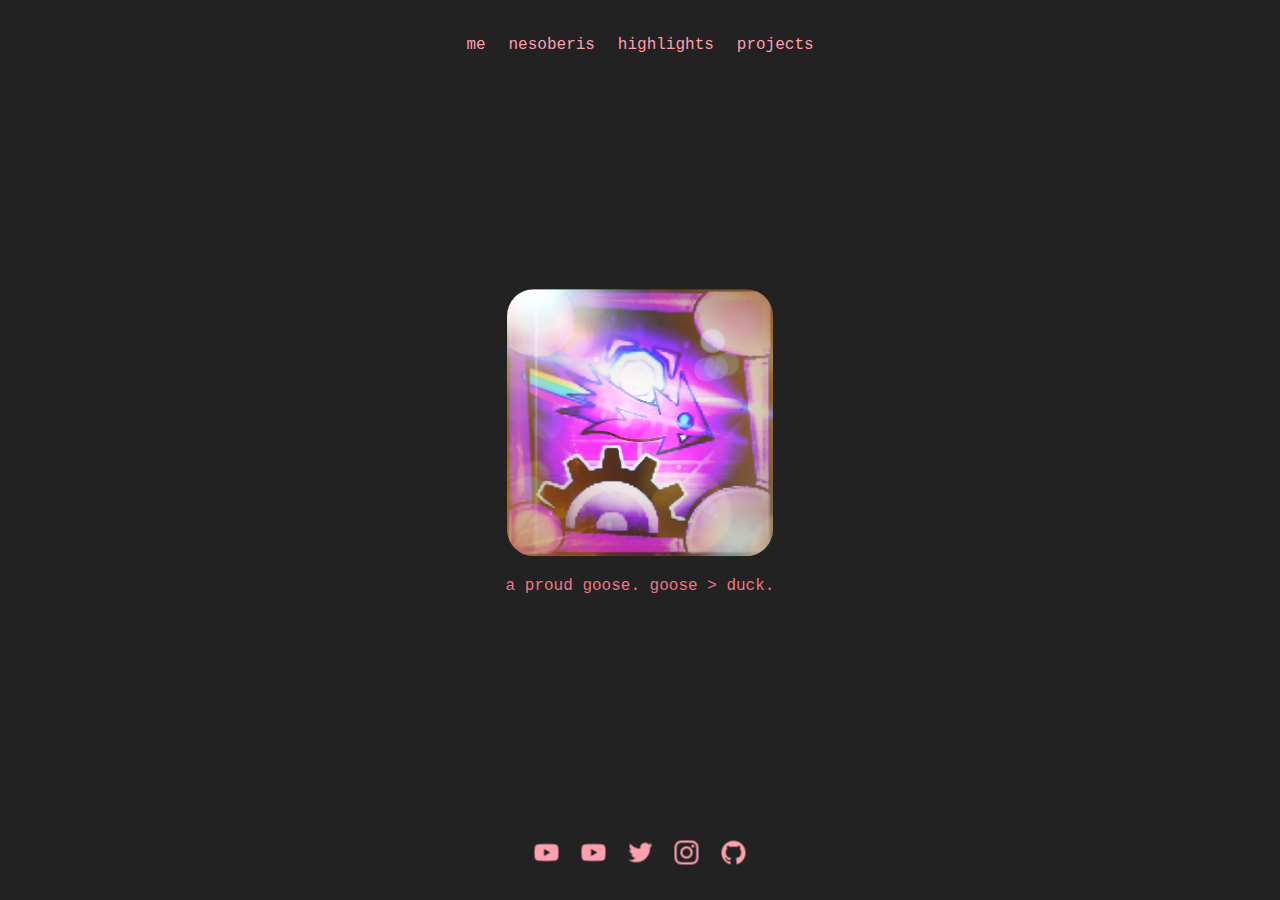
==== src/html/index.html @ fb260f0f "will this work?" ====
<!DOCTYPE html>
<html lang="jp">
<head>
    <!-- javascript -->
    <script src="../js/main.js"></script>
    <meta charset="utf-16" />
    <meta name="thing" content="width-device-width" />
    <!-- title and icon -->
    <title>gus</title>
    <link rel="icon" type="image/x-icon" href="../img/me.png">
</head>
<body>
    <!-- start of outerWrap -->
    <div id="outerWrap">
        <!-- menu bar nav -->
        <nav id="head-navigation">
            <a href="./me.html">me</a>
            <a href="./nesoberi.html">nesoberis</a>
            <a href="./highlights.html">highlights</a>
            <a href="./projects.html">projects</a>
        </nav>
        <!-- start of innerWrap -->
        <div id="innerWrap">
            <a id="logo"><img src="../img/og logo.JPG" title="you've clicked my logo 0 times!" alt="original logo (by pumpkin!)" onclick="buttonMasher()"></a>
            <p class="text-tag">a proud goose. goose > duck.</p>
        <!-- end of innerWrap -->
        </div>
        <!-- social media nav -->
        <nav id="foot-navigation">
            <a href="https://youtube.com/@GusDira12" target="_blank"><img src="../img/youtube.png" alt="main youtube"></a>
            <a href="https://youtube.com/@NaClGus" target="_blank"><img src="../img/youtube.png" alt="2nd youtube"></a>
            <a href="https://twitter.com/NaClGus" target="_blank"><img src="../img/twitter.png" alt="twitter"></a>
            <a href="https://instagram.com/NaClGus" target="_blank"><img src="../img/instagram.png" alt="instagram"></a>
            <a href="https://github.com/GusDira12" target="_blank"><img src="../img/github.png" alt="github"></a>
        </nav>
    <!-- end of outerWrap -->
    </div>
    <!-- css -->
    <link href="../css/main.css" rel="stylesheet"/>
</body>
</html>
---- src/css/main.css ----
* {
    box-sizing: border-box;
}

body {
    font-family: 'Courier New', Courier, monospace;
    font-size: 12pt;
    padding: 15pt;
    background: #222222;
}

#head-navigation {
    float: none;
    position: absolute;
    top: 5%;
    left: 50%;
    transform: translate(-50%, -50%);
}

#outerWrap {
    overflow: hidden;
}

#innerWrap {
    float: none;
    position: absolute;
    top: 50%;
    left: 50%;
    transform: translate(-50%, -50%);
}

#innerWrap > #logo {
    transition: opacity 500ms;
}

#innerWrap > .text-tag {
    text-align: center;
    color: #f17587;
}

#foot-navigation {
    float: none;
    position: absolute;
    top: 95%;
    left: 50%;
    transform: translate(-50%, -50%);
}

#logo > img {
    width: 200pt;
    height: 200pt;
    border-radius: 10%;
}

a {
    text-decoration: none;
    padding: 5pt;
}

#head-navigation > a:link, a:visited {
    color: #ff9eac;
    transition: 300ms ease-out;
}

#head-navigation > a:hover {
    color: #f3c6cd;
    transition: 300ms ease-in;
}

#head-navigation > a:active {
    color: #f17587;
}

#foot-navigation > a:link, a:visited {
    transition: 300ms ease-out;
}

#foot-navigation:hover > a {
    filter: saturate(50%)
}

#foot-navigation:hover > a:hover {
    filter: saturate(100%)
}
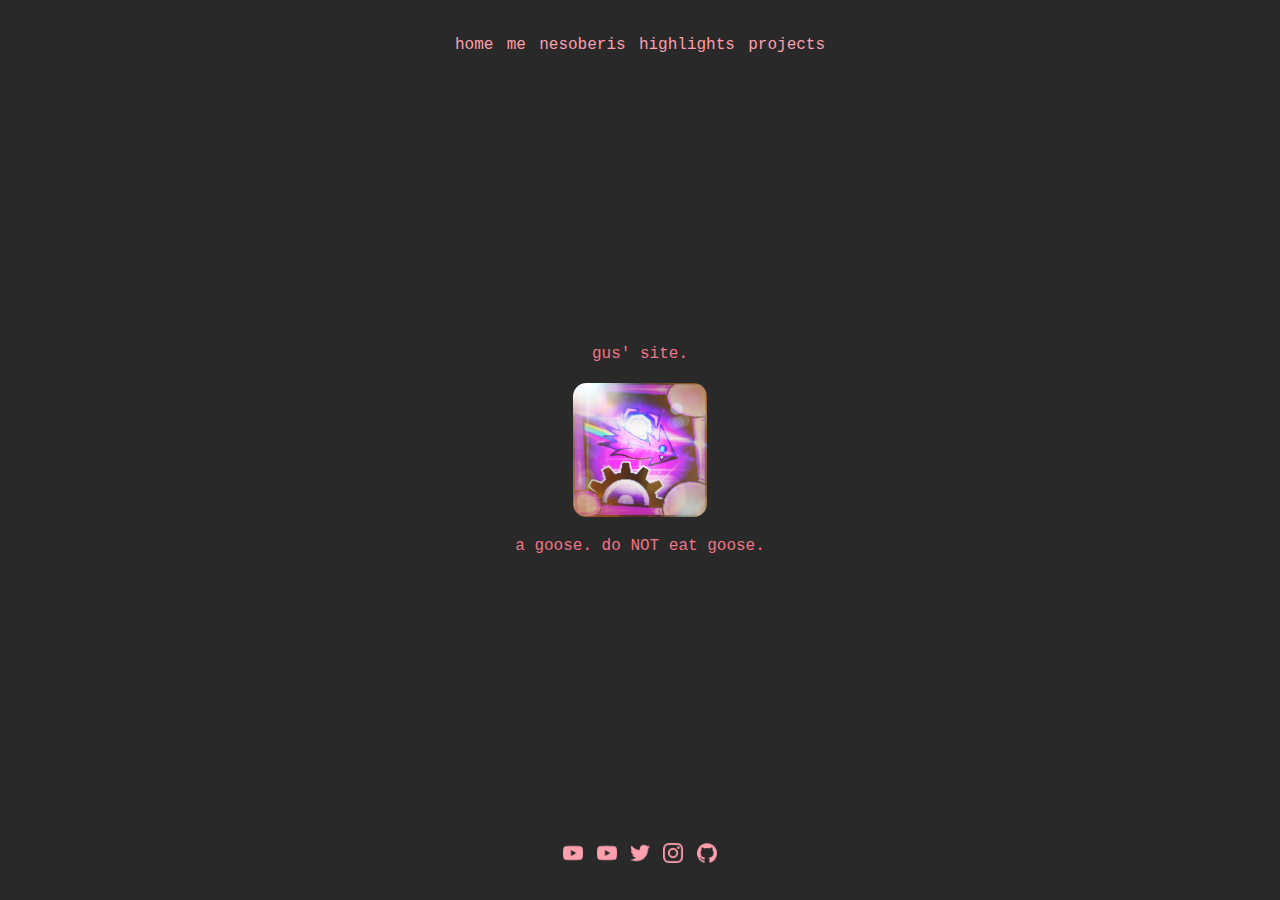
==== commit 452e89c1: "replaced with a rework done a month ago..." ====
--- a/src/html/index.html
+++ b/src/html/index.html
@@ -7,34 +7,36 @@
     <meta name="thing" content="width-device-width" />
     <!-- title and icon -->
     <title>gus</title>
-    <link rel="icon" type="image/x-icon" href="../img/me.png">
+    <link rel="icon" type="image/x-icon" href="../../gusdira12/img/me.png">
 </head>
 <body>
     <!-- start of outerWrap -->
     <div id="outerWrap">
         <!-- menu bar nav -->
-        <nav id="head-navigation">
+        <div id="head-navigation">
+            <a href="./index.html">home</a>
             <a href="./me.html">me</a>
-            <a href="./nesoberi.html">nesoberis</a>
+            <a href="./nesoberis.html">nesoberis</a>
             <a href="./highlights.html">highlights</a>
             <a href="./projects.html">projects</a>
-        </nav>
+        </div>
         <!-- start of innerWrap -->
         <div id="innerWrap">
-            <a id="logo"><img src="../img/og logo.JPG" title="you've clicked my logo 0 times!" alt="original logo (by pumpkin!)" onclick="buttonMasher()"></a>
-            <p class="text-tag">a proud goose. goose > duck.</p>
+            <p class="text-tag">gus' site.</p>
+            <a id="logo-gd"><img src="../img/og logo.JPG" title="click me!" alt="original logo (by pumpkin!)" onclick="buttonMasher()"></a>
+            <p class="text-tag">a goose. do NOT eat goose.</p>
+        </div>
         <!-- end of innerWrap -->
+        <!-- social media nav -->
+        <div id="foot-navigation">
+            <a href="https://youtube.com/@GusDira12" target="_blank"><img src="../img/youtube.png" alt="main videos"></a>
+            <a href="https://youtube.com/@NaClGus" target="_blank"><img src="../img/youtube.png" alt="other videos"></a>
+            <a href="https://twitter.com/NaClGus" target="_blank"><img src="../img/twitter.png" alt="bird"></a>
+            <a href="https://instagram.com/NaClGus" target="_blank"><img src="../img/instagram.png" alt="photos"></a>
+            <a href="https://github.com/GusDira12" target="_blank"><img src="../img/github.png" alt="code"></a>
         </div>
-        <!-- social media nav -->
-        <nav id="foot-navigation">
-            <a href="https://youtube.com/@GusDira12" target="_blank"><img src="../img/youtube.png" alt="main youtube"></a>
-            <a href="https://youtube.com/@NaClGus" target="_blank"><img src="../img/youtube.png" alt="2nd youtube"></a>
-            <a href="https://twitter.com/NaClGus" target="_blank"><img src="../img/twitter.png" alt="twitter"></a>
-            <a href="https://instagram.com/NaClGus" target="_blank"><img src="../img/instagram.png" alt="instagram"></a>
-            <a href="https://github.com/GusDira12" target="_blank"><img src="../img/github.png" alt="github"></a>
-        </nav>
+    </div>
     <!-- end of outerWrap -->
-    </div>
     <!-- css -->
     <link href="../css/main.css" rel="stylesheet"/>
 </body>
--- a/src/css/main.css
+++ b/src/css/main.css
@@ -1,55 +1,57 @@
 * {
-    box-sizing: border-box;
-}
-
-body {
+    font-size: 12pt;
     font-family: 'Courier New', Courier, monospace;
-    font-size: 12pt;
-    padding: 15pt;
-    background: #222222;
-}
-
-#head-navigation {
-    float: none;
-    position: absolute;
-    top: 5%;
-    left: 50%;
-    transform: translate(-50%, -50%);
+    width: 100%;
+    height: 100%;
+    padding: 0;
+    margin: 0;
+    background-color: #292929;
 }
 
 #outerWrap {
-    overflow: hidden;
+    display: flex;
+    flex-flow: column wrap;
+    overflow: visible;
+    align-items: center;
+    justify-content: center;
+}
+
+#head-navigation, #foot-navigation, #innerWrap {
+    flex: 1;
+    display: flex;
+    text-align: center;
+    align-items: center;
+    justify-content: center;
+}
+
+#head-navigation, #foot-navigation {
+    flex-basis: 10%;
+    max-width: max-content;
+    color: #ff9eac;
 }
 
 #innerWrap {
-    float: none;
-    position: absolute;
-    top: 50%;
-    left: 50%;
-    transform: translate(-50%, -50%);
-}
-
-#innerWrap > #logo {
-    transition: opacity 500ms;
-}
-
-#innerWrap > .text-tag {
-    text-align: center;
+    flex-direction: column;
+    flex-basis: 80%;
+    max-width: 80%;
     color: #f17587;
 }
 
-#foot-navigation {
-    float: none;
-    position: absolute;
-    top: 95%;
-    left: 50%;
-    transform: translate(-50%, -50%);
+#logo-gd {
+    max-width: 100pt;
+    max-height: 100pt;
 }
 
-#logo > img {
-    width: 200pt;
-    height: 200pt;
+#logo-gd > img {
     border-radius: 10%;
+}
+
+.text-tag, a {
+    max-height: max-content;
+}
+
+.text-tag {
+    padding: 10pt;
 }
 
 a {
@@ -57,7 +59,14 @@
     padding: 5pt;
 }
 
-#head-navigation > a:link, a:visited {
+#foot-navigation > a > img {
+    max-width: 15pt;
+    max-height: 15pt;
+}
+
+/* animations and stuff */
+
+#head-navigation > a:link, a:visited, #foot-navigation > a:link, a:visited {
     color: #ff9eac;
     transition: 300ms ease-out;
 }
@@ -71,14 +80,12 @@
     color: #f17587;
 }
 
-#foot-navigation > a:link, a:visited {
-    transition: 300ms ease-out;
-}
-
 #foot-navigation:hover > a {
+    color: #f3c6cd;
     filter: saturate(50%)
 }
 
 #foot-navigation:hover > a:hover {
+    color: #f17587;
     filter: saturate(100%)
 }